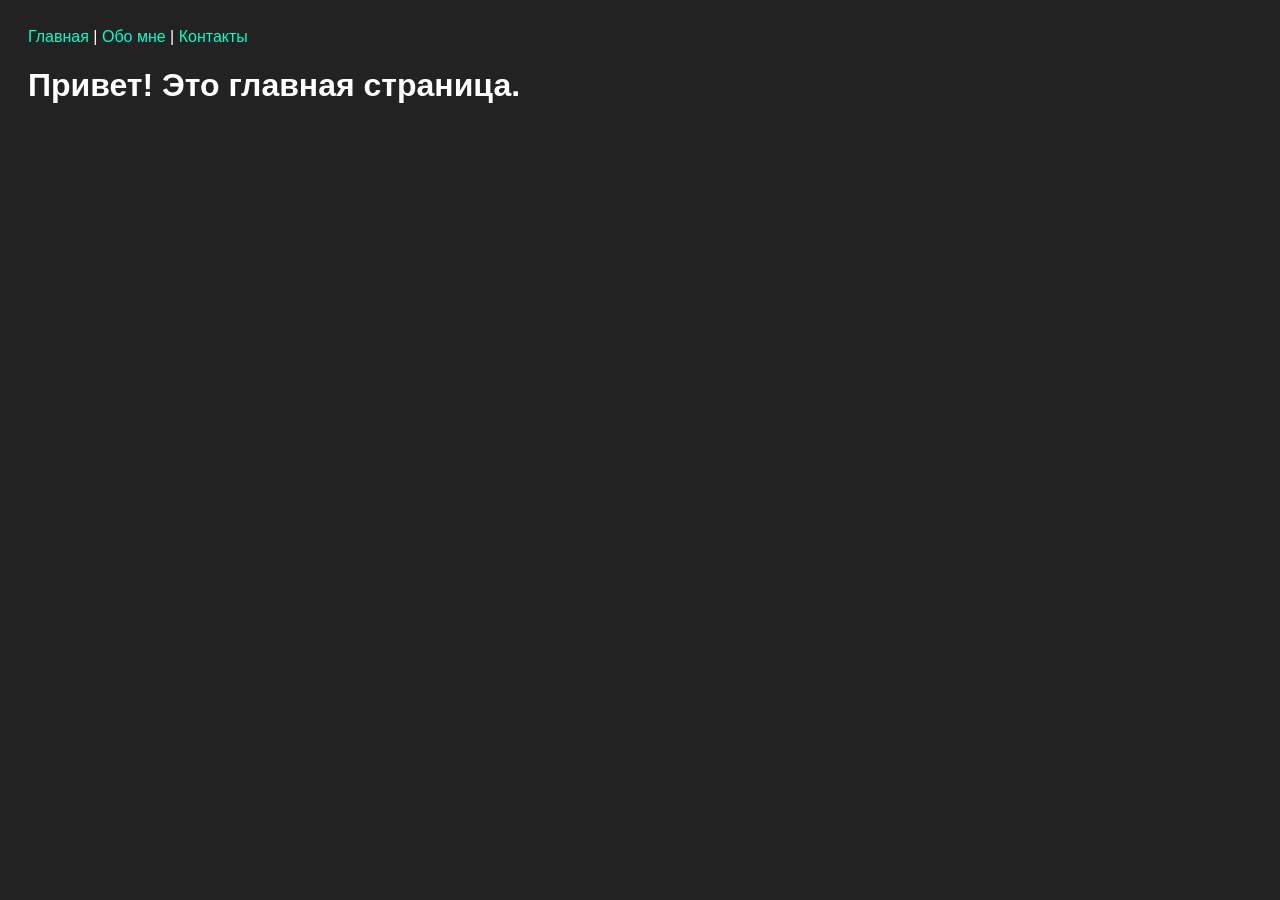
==== index.html @ 8fddfd94 "Add files via upload" ====
<!DOCTYPE html>
<html lang="ru">
<head>
    <meta charset="UTF-8">
    <title>Главная</title>
    <link rel="stylesheet" href="style.css">
</head>
<body>
    <nav>
        <a href="index.html">Главная</a> | 
        <a href="about.html">Обо мне</a> | 
        <a href="contacts.html">Контакты</a>
    </nav>
    <h1>Привет! Это главная страница.</h1>
</body>
</html>
---- style.css ----
body {
    font-family: sans-serif;
    background: #222;
    color: #fff;
    padding: 20px;
}
nav a {
    color: #00ffcc;
    text-decoration: none;
}
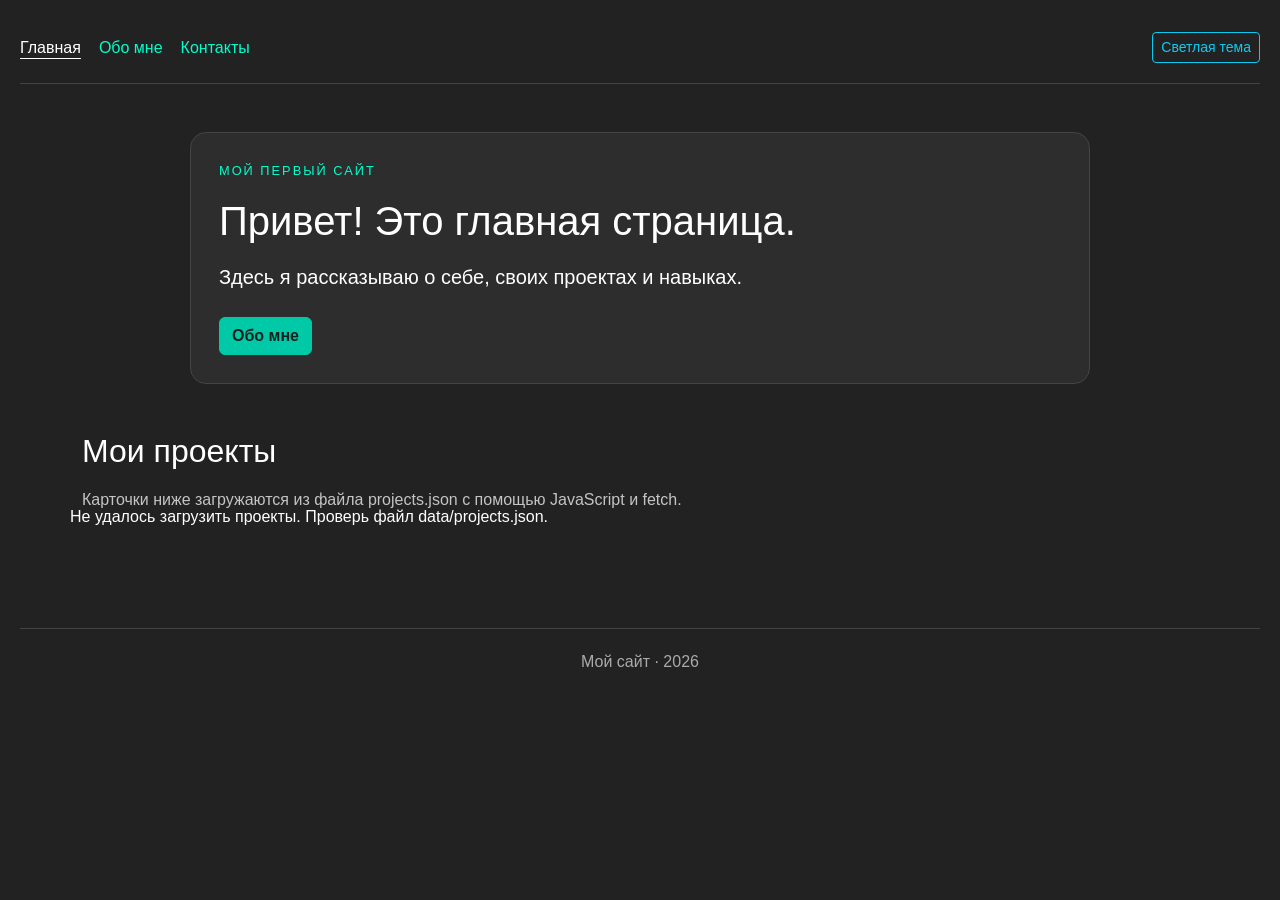
==== commit 0b879dc5: "Add files via upload" ====
--- a/index.html
+++ b/index.html
@@ -2,15 +2,40 @@
 <html lang="ru">
 <head>
     <meta charset="UTF-8">
+    <meta name="viewport" content="width=device-width, initial-scale=1.0">
     <title>Главная</title>
+
+    <link href="https://cdn.jsdelivr.net/npm/bootstrap@5.3.3/dist/css/bootstrap.min.css" rel="stylesheet">
     <link rel="stylesheet" href="style.css">
+    <script src="script.js" defer></script>
 </head>
 <body>
-    <nav>
-        <a href="index.html">Главная</a> | 
-        <a href="about.html">Обо мне</a> | 
+    <nav class="site-nav">
+        <a class="active" href="index.html">Главная</a>
+        <a href="about.html">Обо мне</a>
         <a href="contacts.html">Контакты</a>
+        <button id="theme" class="btn btn-sm btn-outline-info" type="button">Светлая тема</button>
     </nav>
-    <h1>Привет! Это главная страница.</h1>
+
+    <main class="container py-5">
+        <section class="hero">
+            <p class="eyebrow">Мой первый сайт</p>
+            <h1>Привет! Это главная страница.</h1>
+            <p class="lead">Здесь я рассказываю о себе, своих проектах и навыках.</p>
+            <a class="btn btn-accent mt-2" href="about.html">Обо мне</a>
+        </section>
+
+        <section class="mt-5" aria-labelledby="projectsTitle">
+            <h2 id="projectsTitle" class="section-title">Мои проекты</h2>
+            <p class="muted-text">Карточки ниже загружаются из файла projects.json с помощью JavaScript и fetch.</p>
+            <div id="projectsList" class="row g-4">
+                <p>Загружаем проекты...</p>
+            </div>
+        </section>
+    </main>
+
+    <footer class="site-footer">Мой сайт · 2026</footer>
+
+    <script src="https://cdn.jsdelivr.net/npm/bootstrap@5.3.3/dist/js/bootstrap.bundle.min.js"></script>
 </body>
 </html>
--- a/style.css
+++ b/style.css
@@ -1,10 +1,176 @@
+/* Общие настройки сайта */
+* {
+    box-sizing: border-box;
+}
+
 body {
+    margin: 0;
+    min-height: 100vh;
     font-family: sans-serif;
     background: #222;
     color: #fff;
     padding: 20px;
+    line-height: 1.6;
 }
-nav a {
+
+.site-nav {
+    display: flex;
+    flex-wrap: wrap;
+    align-items: center;
+    gap: 18px;
+    padding: 12px 0 20px;
+    border-bottom: 1px solid #444;
+}
+
+.site-nav a {
     color: #00ffcc;
     text-decoration: none;
 }
+
+.site-nav a:hover,
+.site-nav a.active {
+    color: #fff;
+    text-decoration: underline;
+    text-underline-offset: 5px;
+}
+
+.site-nav button {
+    margin-left: auto;
+}
+
+.hero,
+.content-panel {
+    max-width: 900px;
+    margin: 0 auto;
+    padding: 28px;
+    background: #2d2d2d;
+    border: 1px solid #444;
+    border-radius: 16px;
+}
+
+.hero h1,
+.content-panel h1 {
+    margin-bottom: 16px;
+}
+
+.eyebrow {
+    color: #00ffcc;
+    text-transform: uppercase;
+    letter-spacing: 2px;
+    font-size: 0.8rem;
+}
+
+.section-title {
+    margin-bottom: 16px;
+}
+
+.muted-text {
+    color: #c4c4c4;
+}
+
+.btn-accent {
+    background: #00c9a7;
+    color: #14201e;
+    border: 1px solid #00c9a7;
+    font-weight: 600;
+}
+
+.btn-accent:hover {
+    background: #00e0bb;
+    border-color: #00e0bb;
+    color: #14201e;
+}
+
+.project-card {
+    height: 100%;
+    padding: 22px;
+    background: #303030;
+    color: #fff;
+    border: 1px solid #4b4b4b;
+    border-radius: 14px;
+}
+
+.project-card p {
+    color: #c4c4c4;
+}
+
+.project-card a {
+    color: #00ffcc;
+}
+
+.about-image {
+    display: block;
+    max-width: 100%;
+    width: 420px;
+    height: auto;
+    margin-top: 20px;
+    border-radius: 12px;
+}
+
+.contact-form {
+    max-width: 620px;
+}
+
+.form-control {
+    background: #f8f9fa;
+}
+
+.modal-custom {
+    background: #303030;
+    color: #fff;
+}
+
+.site-footer {
+    margin-top: 50px;
+    padding: 20px 0;
+    color: #aaa;
+    text-align: center;
+    border-top: 1px solid #444;
+}
+
+/* Светлая тема, включается кнопкой */
+body.light-theme {
+    background: #f2f5f5;
+    color: #202525;
+}
+
+body.light-theme .hero,
+body.light-theme .content-panel,
+body.light-theme .project-card {
+    background: #fff;
+    color: #202525;
+    border-color: #d7e0df;
+}
+
+body.light-theme .project-card p,
+body.light-theme .muted-text,
+body.light-theme .site-footer {
+    color: #596563;
+}
+
+body.light-theme .site-nav {
+    border-color: #d7e0df;
+}
+
+body.light-theme .site-nav a {
+    color: #087f70;
+}
+
+@media (max-width: 600px) {
+    body {
+        padding: 12px;
+    }
+
+    .site-nav {
+        gap: 12px;
+    }
+
+    .site-nav button {
+        margin-left: 0;
+    }
+
+    .hero,
+    .content-panel {
+        padding: 20px;
+    }
+}
